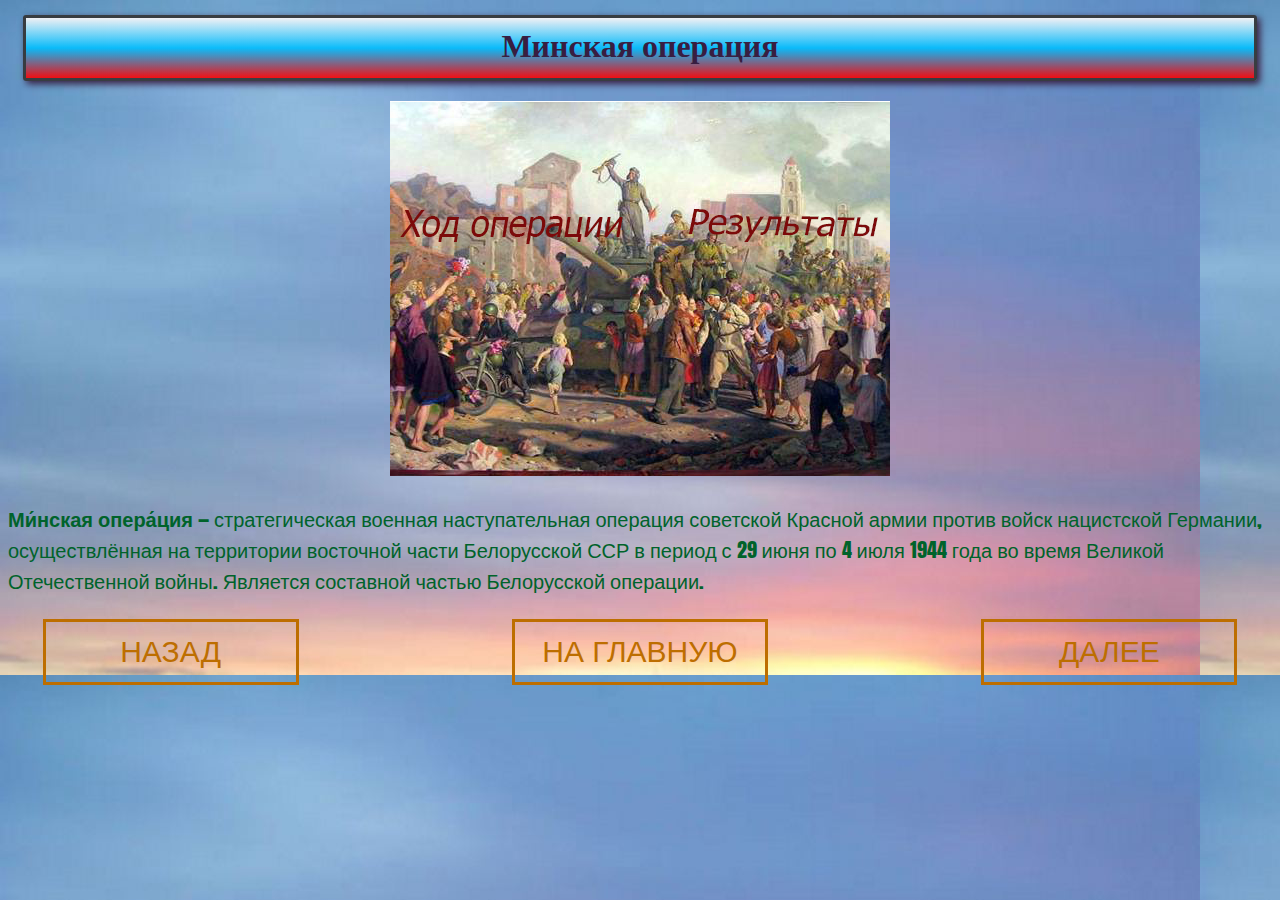
==== content/story.html @ 05735e76 "Add files via upload" ====
<!DOCTYPE html>
<html>
	<head>
		<meta charset="utf-8">
		<title>Документ</title>
		<link href="../4css/stylebutton.css" rel="stylesheet" type="text/css"/>
		<link href="https://fonts.googleapis.com/css2?family=Anton&display=swap" rel="stylesheet">
		<link href="../4css/stylestory.css" rel="stylesheet" type="text/css">
	</head>
	<body background="../images/backimage.jpg">
		<h1 align="center" class="gradient">Минская операция</h1>
		<p align="center"><img src="../images/firstpagechange.jpg" usemap="#Navigation"/></p>
		<p><map id="Navigation" name="Navigation">
		<area shape="circle" coords="121, 145, 100" href="events.html#paragraph1" alt="Информация"/>
		<area shape="circle" coords="421, 145, 100" href="events.html#paragraph2" alt="Ход Событий"/>
		</map></p>
		<div>
			<p><strong>Ми́нская опера́ция</strong> — стратегическая военная наступательная операция советской Красной армии против войск нацистской Германии, осуществлённая на территории восточной части Белорусской ССР в период с 29 июня по 4 июля 1944 года во время Великой Отечественной войны. Является составной частью Белорусской операции.</p>
		</div>
		<table align="center" width=95%>
			<tr>
				<td align="left"><a href="story.html"class="baton">Назад</a></td>
				<td align="center"><a href="story.html"class="baton">На главную</a></td>
				<td align="right"><a href="gallery.html"class="baton">Далее</a></td>
			</tr>
		</table>
	<body>
</html>
---- 4css/stylebutton.css ----
.baton
{
  border: 3px solid #bd6e00;
  font-size: 30px;
  color: #bd6e00;
  text-decoration: none;
  text-transform: uppercase;
  width: 250px;
  height: 60px;
  display: block;
  text-align: center;
  line-height: 60px;
font-family: Arial, sans-serif;
position: relative;
overflow: hidden;
}
.baton::before,
.baton::after {
  position: absolute;
  content: '';
  width: 100%;
  height: 100%;
 background: #bd6e00;
 top: 0;
 left: -100%;
 opacity: 0.5;
 transition: 0.3s;
 z-index: -1;
}
.baton::after {
  opacity: 1;
  transition-delay: 0.1s;
}
.baton:hover {
  color: #000000;
}
.baton:hover::before,
.baton:hover::after {
  left:0;
}
---- 4css/stylestory.css ----
h1{
  background-color: #fff;
  color: #313;
  padding: 15px;
  margin: 15px;
  border: 7px solid #2F3841;
  border-radius: 3px;
  opacity:0.9;
   box-shadow: 3px 3px 7px;
   text-align: center;
   height: 40px;
}
p{
  font-family: 'Anton', sans-serif;
  font-size: 20px;
  color: #00632b;
}
td{
  text-transform: uppercase;
}
.gradient {
    background: linear-gradient(to top, rgb(255, 0, 0), rgb(0, 191, 255), rgb(255, 250, 250));
    padding: 10px;
    border-width: 3px;
    border-style: solid;
    border-color: rgb(51, 51, 51);
    border-image: initial;
}
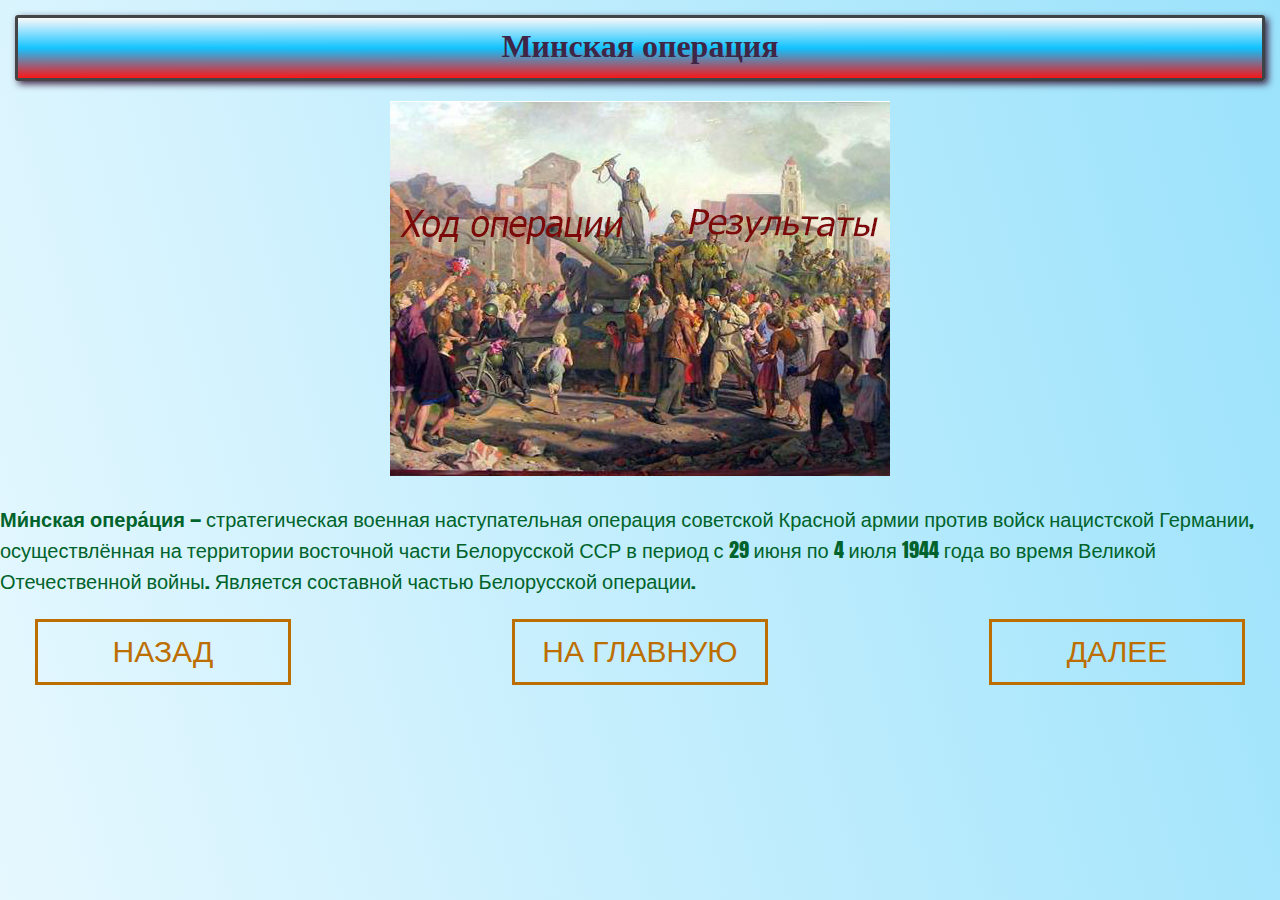
==== commit 543d086a: "Add files via upload" ====
--- a/content/story.html
+++ b/content/story.html
@@ -4,10 +4,11 @@
 		<meta charset="utf-8">
 		<title>Документ</title>
 		<link href="../4css/stylebutton.css" rel="stylesheet" type="text/css"/>
+			<link href="../4css/body1.css" rel="stylesheet" type="text/css"/>
 		<link href="https://fonts.googleapis.com/css2?family=Anton&display=swap" rel="stylesheet">
 		<link href="../4css/stylestory.css" rel="stylesheet" type="text/css">
 	</head>
-	<body background="../images/backimage.jpg">
+	<body>
 		<h1 align="center" class="gradient">Минская операция</h1>
 		<p align="center"><img src="../images/firstpagechange.jpg" usemap="#Navigation"/></p>
 		<p><map id="Navigation" name="Navigation">
--- a/4css/body1.css
+++ b/4css/body1.css
@@ -0,0 +1,19 @@
+
+body {
+  margin: 0;
+  background: linear-gradient(75deg, #FFFFFF, #6DD5FA, #2980B9);
+    background-size: 400% 400%;
+    animation: gradient 14s ease infinite;
+}
+
+@keyframes gradient {
+  0% {
+    background-position: 0 50%;
+  }
+  50% {
+    background-position: 100% 50%;
+  }
+  100% {
+    background-position: 0 50%;
+  }
+}
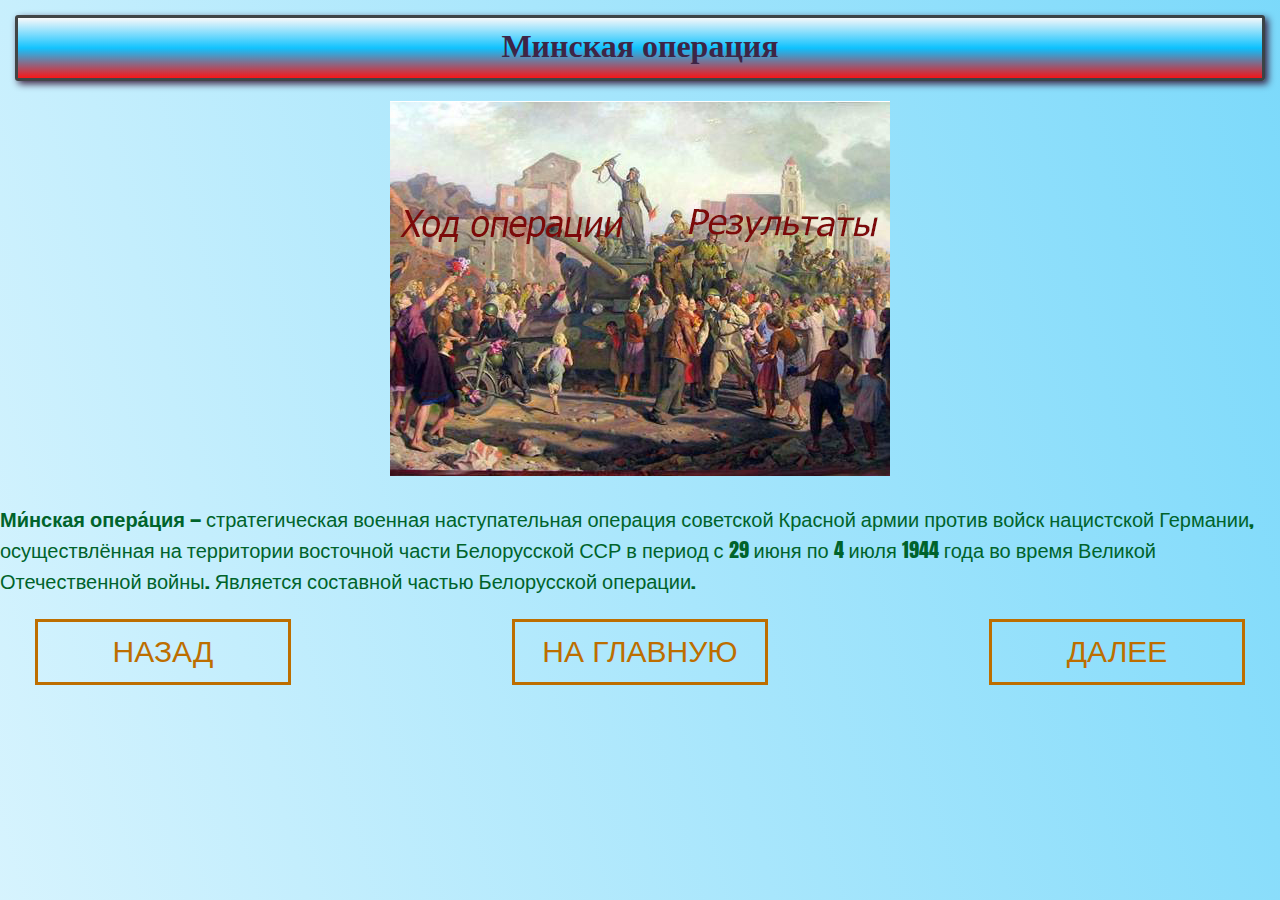
==== commit 240f78dd: "Add files via upload" ====
--- a/content/story.html
+++ b/content/story.html
@@ -22,7 +22,7 @@
 			<tr>
 				<td align="left"><a href="story.html"class="baton">Назад</a></td>
 				<td align="center"><a href="story.html"class="baton">На главную</a></td>
-				<td align="right"><a href="gallery.html"class="baton">Далее</a></td>
+				<td align="right"><a href="events.html"class="baton">Далее</a></td>
 			</tr>
 		</table>
 	<body>
--- a/4css/body1.css
+++ b/4css/body1.css
@@ -1,8 +1,8 @@
 
 body {
   margin: 0;
-  background: linear-gradient(75deg, #FFFFFF, #6DD5FA, #2980B9);
-    background-size: 400% 400%;
+  background: linear-gradient(75deg, #FFFFFF, #6DD5FA, #2980B9, #753a88);
+    background-size:500% 500%;
     animation: gradient 14s ease infinite;
 }
 
